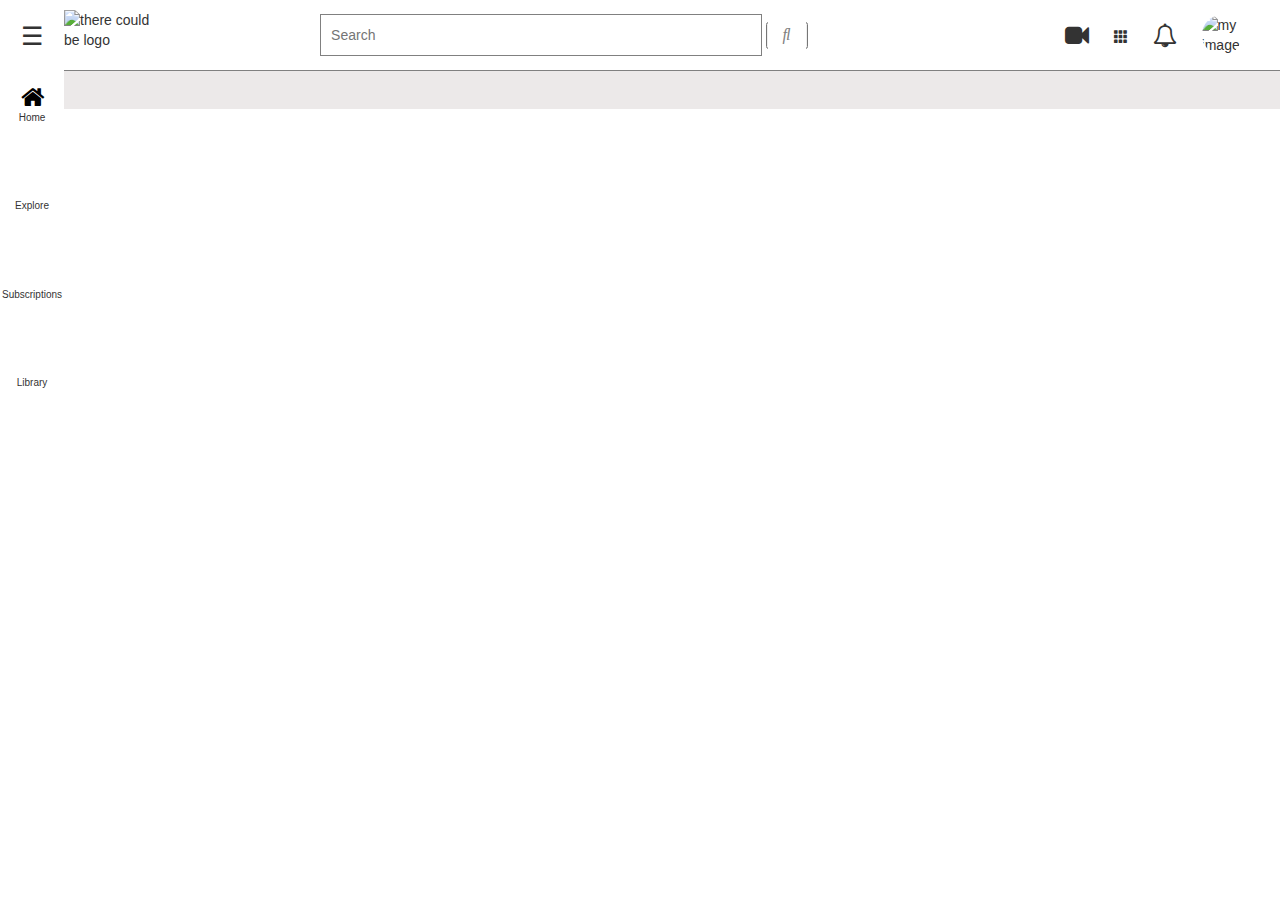
==== searchResult.html @ dc6dfd5a "Add files via upload" ====
<!DOCTYPE html>
<html lang="en">
<head>
    <meta charset="UTF-8">
    <meta http-equiv="X-UA-Compatible" content="IE=edge">
    <meta name="viewport" content="width=device-width, initial-scale=1.0">
    <title>Document</title>
    <link rel="stylesheet" href="https://cdnjs.cloudflare.com/ajax/libs/font-awesome/5.15.2/css/all.min.css" integrity="sha512-HK5fgLBL+xu6dm/Ii3z4xhlSUyZgTT9tuc/hSrtw6uzJOvgRr2a9jyxxT1ely+B+xFAmJKVSTbpM/CuL7qxO8w==" crossorigin="anonymous" />
    <link rel="stylesheet" href="https://cdnjs.cloudflare.com/ajax/libs/font-awesome/4.7.0/css/font-awesome.min.css">
    <link rel="stylesheet" href="https://maxcdn.bootstrapcdn.com/bootstrap/3.3.7/css/bootstrap.min.css">
    <script src="https://ajax.googleapis.com/ajax/libs/jquery/3.2.1/jquery.min.js"></script>
    <script src="https://maxcdn.bootstrapcdn.com/bootstrap/3.3.7/js/bootstrap.min.js"></script>
    <link href="https://fonts.googleapis.com/icon?family=Material+Icons" rel="stylesheet">
    <style>
        * {
            margin:0px;
            padding:0px;
            box-sizing: border-box;
        }
        a {
            text-decoration: none;
            color:black;
        }

        #nav {
            display:flex;
            justify-content: space-between;
            align-items: center;
            padding:5px 3% 5px 5%;
            border-bottom: 1px solid grey;
        }
        .logo-box {
            width:100px;
            height:60px;
            display: flex;
            align-items: center;
            justify-content: space-between;
        }
     
        .logo-box img {
            width:100%;
            height:50px;
        }
        .search-box {
            width:50%;

        }
        .search-box input {
            width:75%;
            padding:10px;
            border:1px solid grey;
        }
        .icon-box {
            width:15%;
            display: flex;
            justify-content: space-between;
            align-items: center;
        }
        .icon-box img {
            width:40px;
            height:40px;
            border-radius: 50%;
        }



        #side-nav {
            position: absolute;
            width:5%;
            /* border:1px solid red; */
            height:100%;
            background-color: white;
            display: flex;
            flex-direction: column;
            align-items: center;
            padding:5px;
        }
        #side-nav p {
            font-size: 10px;
        }
        #side-nav a {
            margin-top: 30px;
        }
        #horiline {
            background-color: white;
            font-size: 25px;
            border:none;
            margin-top: 14px;
        }


        #side-div {
            display:none;
            border: 1px solid rgb(224, 221, 221);
            width:15%;
            position:fixed;
            background-color: white;
            top:70px;
            padding:5px;
            height:100%;
        }
        #side-div a {
            margin:2px 24px;
        }
    

        #videos {
            background-color: #ece9e9;
            width:95%;
            padding:1.5%;
            margin-left: 5%;

        }

        #video-data {
            display: flex;
        }
        </style>
</head>
<body>
    <div id="side-nav">
        
        <button class="w3-button w3-teal w3-xlarge" onclick="dikhaobar()" id="horiline">☰</button>
        <a href="index.html"><i class="fa fa-home" style="font-size: 25px;"></i></a>
        <p>Home</p>
        <a href="#"></a><i style='font-size:24px' class='fab'>&#xf39f;</i></a>
        <p>Explore</p>
       <a href="#"><i style='font-size:24px' class='fas'>&#xf65e;</i></a>
       <p>Subscriptions</p>
       <a href="#"><i style='font-size:24px' class='fas'>&#xf65e;</i></a>
       <p>Library</p>
    </div>
<!-- side div -->

    <div id="side-div">
        <span>
        <a href="index.html"><i class="fa fa-home" style="font-size: 25px;"></i></a>
        <span>Home</span> </span> <br> <br>

        <span>
        <a href="#"><i class="material-icons">&#xe87a;</i></a>
        <span>Explore</span> </span> <br> <br>

        <span>
        <a href="#"><i style='font-size:24px' class='fas'>&#xf65e;</i></a>
        <span>Subscriptions</span> </span><br> 
        <hr>
        
        <span>
            <a href="#"><i class="material-icons">&#xe889;</i></a>
            <span>History</span>
        </span> <br><br>

        <span>
            <a href="#"><i style='font-size:22px' class='far'>&#xf302;</i></a>
            <span>Your videos</span>
        </span><br><br>

        <span>
            <a href="#"><i style='font-size:24px' class='fas'>&#xf2f2;</i></a>
            <span>Watch Later</span>
        </span><br><br>

        <span>
            <a href="#"><i style='font-size:24px' class='far'>&#xf164;</i></a>
            <span>Liked videos</span>
        </span><br><br>

        <span>
            <a href="#"><i style='font-size:24px' class='fas'>&#xf519;</i></a>
            <span>Mix-Adda247</span>
        </span><br>

        <hr>


    </div>

<!-- side div end -->


    <nav id="nav">
        <div class="logo-box">
            
            <img src="https://www.bing.com/th?id=AMMS_61666e9ecf8ab8627d000fd91fee1452&w=188&h=132&c=7&o=6&oif=webp&pid=SANGAM" alt="there could be logo">
            
        </div>
        <div class="search-box">
            <input type="text" placeholder="Search" id="search">
            <a href="#" ><button class="search_btn" onclick="showResult()"><i class="fas fa-search" style="padding:10px 15px;font-size: 16px;background-color: white;color:grey;"></button></i></a>
            <i style='font-size:24px' class='fas'>&#xf130;</i>
        </div>

        <div class="icon-box">
            <i style="font-size:24px" class="fa">&#xf03d;</i>
            <span class="glyphicon">&#xe011;</span>
            <i style="font-size:24px" class="fa">&#xf0a2;</i>
            <img src="C:\Users\Ankit Mishra\Downloads\WhatsApp Image 2021-10-10 at 4.29.25 PM.jpeg" alt="my image">
        </div>
    </nav>

    <div id="videos"></div>
</body>
</html>

<script>

    


let videos = document.getElementById("videos")

async function GetResult(){
    let getvalue = JSON.parse(localStorage.getItem("youtubeinput"))
    let query = getvalue[getvalue.length-1]
    let res = await fetch(`https://youtube.googleapis.com/youtube/v3/search?part=snippet&q=${query}&type=video&key=AIzaSyBAvAB7WoROuCm1VPnuRlz5W0haOhnSY_g&maxResults=20`)
    let data = await res.json()
    appendVideos(data.items)
}
GetResult()
function appendVideos(video_data) {

    videos.innerHTML = null

    video_data.forEach(({ id:{ videoId }, snippet: { title ,description }}) => {

        let main = document.createElement("div")
        main.setAttribute("id" , "video-data")
        
        let div = document.createElement("div")

        div.innerHTML = `<iframe width="100%" height="200" src="https://www.youtube.com/embed/${videoId}" title="YouTube video player" frameborder="0" allow="accelerometer; autoplay; clipboard-write; encrypted-media; gyroscope; picture-in-picture" allowfullscreen></iframe>`
        
        let textdiv = document.createElement("div")

        let name = document.createElement("p")
        name.textContent = title

        let des = document.createElement("p")
        des.textContent = description

        textdiv.append(name,des)

        main.append(div,textdiv)
    
        videos.append(main)
    })
}

function showResult() {
    let search = document.getElementById("search").value

    let store = JSON.parse(localStorage.getItem("youtubeinput"))

    store.push(search)

    localStorage.setItem("youtubeinput" , JSON.stringify(store))
}

function dikhaobar() {

    let side_div = document.getElementById("side-div")

    side_div.style.display = "block"

    let videos = document.getElementById("videos")

    videos.style.width="85%"
    videos.style.marginLeft = "15%"
}

let side_div = document.getElementById("side-div")
side_div.addEventListener("click", hidediv)

function hidediv() {
    side_div.style.display = "none"

    let videos = document.getElementById("videos")


    videos.style.width="95%"
    videos.style.marginLeft = "5%"
}

</script>
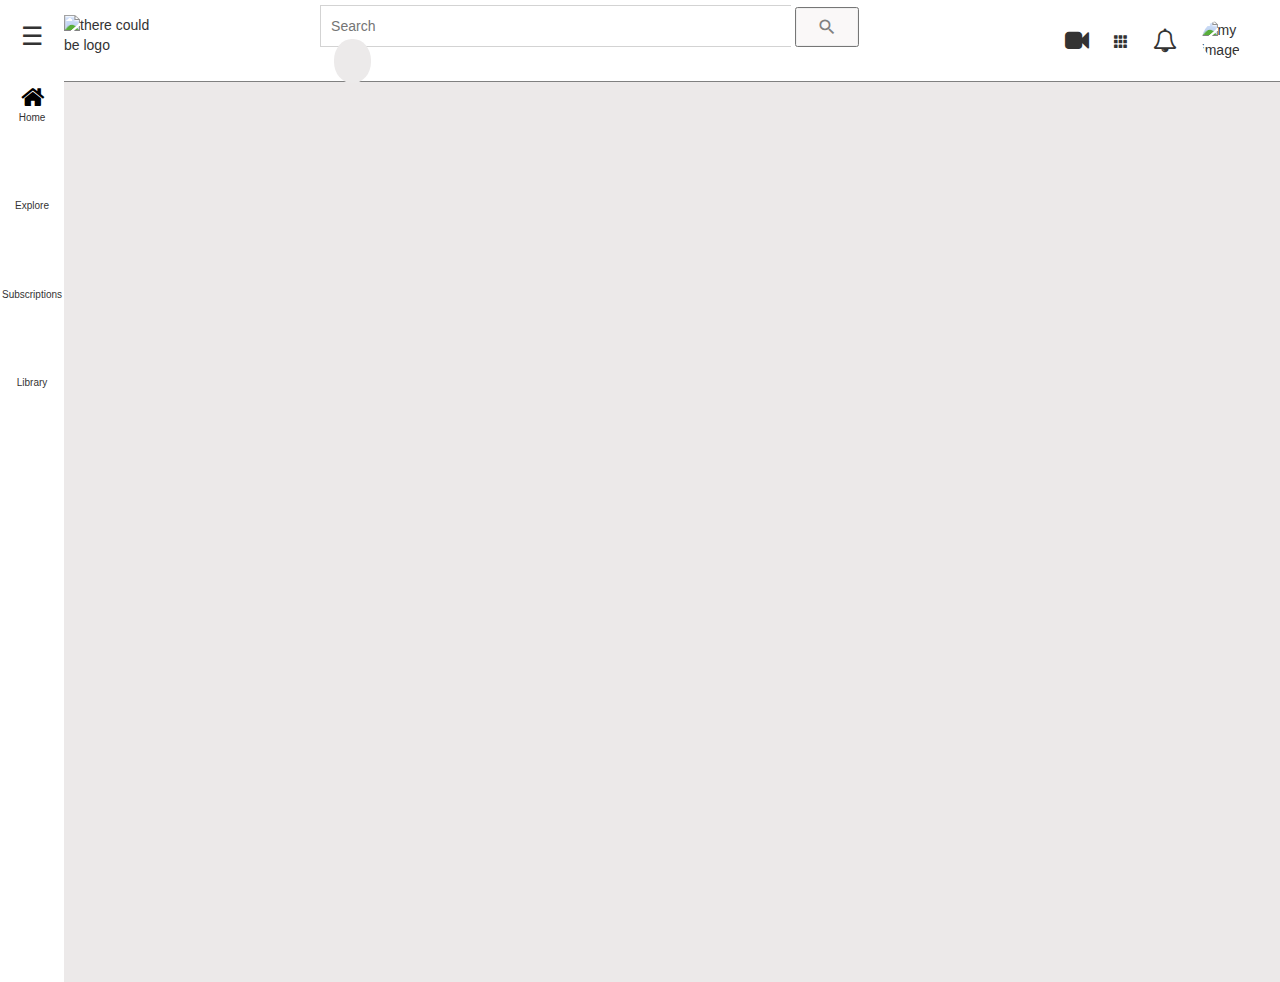
==== commit b930de97: "Add files via upload" ====
--- a/searchResult.html
+++ b/searchResult.html
@@ -4,7 +4,7 @@
     <meta charset="UTF-8">
     <meta http-equiv="X-UA-Compatible" content="IE=edge">
     <meta name="viewport" content="width=device-width, initial-scale=1.0">
-    <title>Document</title>
+    <title>SearchResult-YouTube</title>
     <link rel="stylesheet" href="https://cdnjs.cloudflare.com/ajax/libs/font-awesome/5.15.2/css/all.min.css" integrity="sha512-HK5fgLBL+xu6dm/Ii3z4xhlSUyZgTT9tuc/hSrtw6uzJOvgRr2a9jyxxT1ely+B+xFAmJKVSTbpM/CuL7qxO8w==" crossorigin="anonymous" />
     <link rel="stylesheet" href="https://cdnjs.cloudflare.com/ajax/libs/font-awesome/4.7.0/css/font-awesome.min.css">
     <link rel="stylesheet" href="https://maxcdn.bootstrapcdn.com/bootstrap/3.3.7/css/bootstrap.min.css">
@@ -46,9 +46,11 @@
 
         }
         .search-box input {
-            width:75%;
+            width:80%;
             padding:10px;
             border:1px solid grey;
+            border:0.5px solid lightgray;
+            border-right: none;
         }
         .icon-box {
             width:15%;
@@ -107,13 +109,22 @@
         #videos {
             background-color: #ece9e9;
             width:95%;
-            padding:1.5%;
+            padding:2% 3% 2% 5%;
             margin-left: 5%;
-
-        }
-
+            height: 100vh;
+        }
+        #mike{
+            background-color: #eceaea;
+            margin-left: 14px;
+            padding:11px;
+            border-radius: 48%;
+            vertical-align: center;
+        }
+        
         #video-data {
             display: flex;
+            padding:20px;
+            
         }
         </style>
 </head>
@@ -187,8 +198,8 @@
         </div>
         <div class="search-box">
             <input type="text" placeholder="Search" id="search">
-            <a href="#" ><button class="search_btn" onclick="showResult()"><i class="fas fa-search" style="padding:10px 15px;font-size: 16px;background-color: white;color:grey;"></button></i></a>
-            <i style='font-size:24px' class='fas'>&#xf130;</i>
+            <button class="search_btn" onclick="showResult()" style="margin-left: 0px;"><i class="material-icons" style="width:60px;font-size: 20px;color:grey;margin:0px;padding: 8px;vertical-align:middle;background-color: rgb(250, 248, 248);">&#xe8b6;</i></button>
+            <i style='font-size:20px' class='fas' id="mike">&#xf130;</i>
         </div>
 
         <div class="icon-box">
@@ -213,25 +224,28 @@
 async function GetResult(){
     let getvalue = JSON.parse(localStorage.getItem("youtubeinput"))
     let query = getvalue[getvalue.length-1]
-    let res = await fetch(`https://youtube.googleapis.com/youtube/v3/search?part=snippet&q=${query}&type=video&key=AIzaSyBAvAB7WoROuCm1VPnuRlz5W0haOhnSY_g&maxResults=20`)
+    let res = await fetch(`https://youtube.googleapis.com/youtube/v3/search?part=snippet&q=${query}&type=video&key=AIzaSyCrwp3vBIsFwdzpe3ZirxNViqzTahcvA54&maxResults=1`)
     let data = await res.json()
     appendVideos(data.items)
+
+    localStorage.setItem("youtubeinput" , JSON.stringify(getvalue))
 }
 GetResult()
 function appendVideos(video_data) {
 
     videos.innerHTML = null
 
-    video_data.forEach(({ id:{ videoId }, snippet: { title ,description }}) => {
+    video_data.forEach(function({ id:{ videoId }, snippet: { title ,description }}){
 
         let main = document.createElement("div")
         main.setAttribute("id" , "video-data")
         
         let div = document.createElement("div")
 
-        div.innerHTML = `<iframe width="100%" height="200" src="https://www.youtube.com/embed/${videoId}" title="YouTube video player" frameborder="0" allow="accelerometer; autoplay; clipboard-write; encrypted-media; gyroscope; picture-in-picture" allowfullscreen></iframe>`
+        div.innerHTML = `<iframe width="300" height="170" src="https://www.youtube.com/embed/${videoId}" title="YouTube video player" frameborder="0" allow="accelerometer; autoplay; clipboard-write; encrypted-media; gyroscope; picture-in-picture" allowfullscreen></iframe>`
         
         let textdiv = document.createElement("div")
+        textdiv.style.marginLeft = "20px"
 
         let name = document.createElement("p")
         name.textContent = title
@@ -252,9 +266,54 @@
 
     let store = JSON.parse(localStorage.getItem("youtubeinput"))
 
+    if(search !== "") {
     store.push(search)
+    }
 
     localStorage.setItem("youtubeinput" , JSON.stringify(store))
+
+
+
+
+    async function GetResult(){
+    let getvalue = JSON.parse(localStorage.getItem("youtubeinput"))
+    let query = getvalue[getvalue.length-1]
+    let res = await fetch(`https://youtube.googleapis.com/youtube/v3/search?part=snippet&q=${query}&type=video&key=AIzaSyCrwp3vBIsFwdzpe3ZirxNViqzTahcvA54&maxResults=1`)
+    let data = await res.json()
+    appendVideos(data.items)
+
+    localStorage.setItem("youtubeinput" , JSON.stringify(getvalue))
+}
+GetResult()
+function appendVideos(video_data) {
+
+    videos.innerHTML = null
+
+    video_data.forEach(function({ id:{ videoId }, snippet: { title ,description }}){
+
+        let main = document.createElement("div")
+        main.setAttribute("id" , "video-data")
+        
+        let div = document.createElement("div")
+
+        div.innerHTML = `<iframe width="300" height="170" src="https://www.youtube.com/embed/${videoId}" title="YouTube video player" frameborder="0" allow="accelerometer; autoplay; clipboard-write; encrypted-media; gyroscope; picture-in-picture" allowfullscreen></iframe>`
+        
+        let textdiv = document.createElement("div")
+        textdiv.style.marginLeft = "20px"
+
+        let name = document.createElement("p")
+        name.textContent = title
+
+        let des = document.createElement("p")
+        des.textContent = description
+
+        textdiv.append(name,des)
+
+        main.append(div,textdiv)
+    
+        videos.append(main)
+    })
+}
 }
 
 function dikhaobar() {
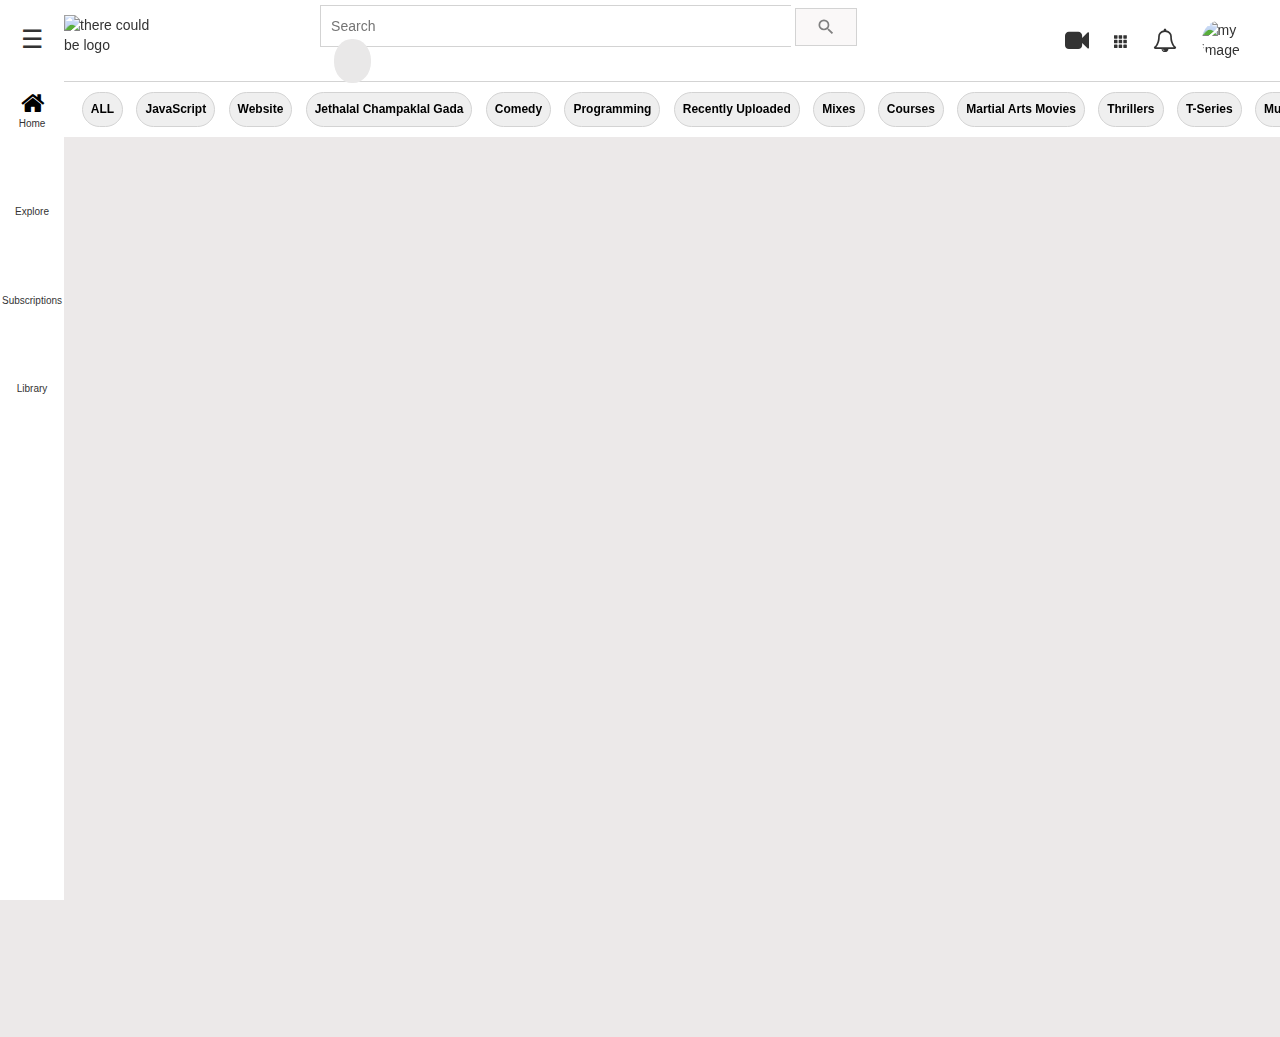
==== commit 27f3b151: "Add files via upload" ====
--- a/searchResult.html
+++ b/searchResult.html
@@ -17,6 +17,10 @@
             padding:0px;
             box-sizing: border-box;
         }
+        body{
+        
+        background-color: #ece9e9;
+    }
         a {
             text-decoration: none;
             color:black;
@@ -27,7 +31,8 @@
             justify-content: space-between;
             align-items: center;
             padding:5px 3% 5px 5%;
-            border-bottom: 1px solid grey;
+            border-bottom: 1px solid lightgray;
+            background-color: white;
         }
         .logo-box {
             width:100px;
@@ -51,6 +56,9 @@
             border:1px solid grey;
             border:0.5px solid lightgray;
             border-right: none;
+        }
+        .search_btn {
+            border:1px solid lightgray
         }
         .icon-box {
             width:15%;
@@ -88,22 +96,78 @@
             font-size: 25px;
             border:none;
             margin-top: 14px;
-        }
+            border-radius: 50%;
+            padding:3px 6px;
+        }
+        #horiline:hover {
+            background-color: lightgray;
+        }
+
+
+
+
+        
+        #link-box {
+            padding:10px 10px 10px 6%;
+            overflow: auto;
+            white-space: nowrap;
+            background-color: white;
+            font-weight: bold;
+            font-size: 12px;
+            scroll-behavior: smooth;
+        }
+        #link-box button {
+            padding:8px;
+            margin:0px 5px;
+            border-radius: 20px;
+            border:1px solid lightgray;
+        }
+        #link-box::-webkit-scrollbar {
+            display:none;
+        }
+        #link-box button:hover {
+            background-color: rgba(0, 0,0, 0.1);
+        }
+        #link-box button.active {
+            background: black;
+            color:white;
+        }
+
+
 
 
         #side-div {
             display:none;
             border: 1px solid rgb(224, 221, 221);
             width:15%;
-            position:fixed;
+            position:absolute;
             background-color: white;
             top:70px;
-            padding:5px;
-            height:100%;
+            height:1600px;
+            
+        }
+        #side-div > span {
+            display:flex;
+            align-items: center;
+            margin:0px;
+            padding: 7px;
+        }
+        #side-div > span:hover {
+            background-color: rgba(0, 0,0, 0.1);
         }
         #side-div a {
-            margin:2px 24px;
-        }
+            margin:1px 24px;
+        }
+        .mysubs_img {
+            width:30px;
+            height:30px;
+            border-radius: 50%;
+        }
+        .subsribed {
+            margin-top: 30px;
+        }
+    
+
     
 
         #videos {
@@ -114,17 +178,31 @@
             height: 100vh;
         }
         #mike{
-            background-color: #eceaea;
+            background-color:rgb(233, 232, 232);
             margin-left: 14px;
             padding:11px;
             border-radius: 48%;
             vertical-align: center;
         }
-        
         #video-data {
             display: flex;
             padding:20px;
             
+        }
+
+        #recentSearch {
+            background-color: white;
+            color:black;
+            border:1px solid grey;
+            position: fixed;
+            width:550px;
+            top:55px;
+            left:24.5%;
+            height:350px;
+            display: none;
+        }
+        #recentSearch > p {
+            margin:20px;
         }
         </style>
 </head>
@@ -146,44 +224,136 @@
     <div id="side-div">
         <span>
         <a href="index.html"><i class="fa fa-home" style="font-size: 25px;"></i></a>
-        <span>Home</span> </span> <br> <br>
+        <span>Home</span> </span>
 
         <span>
         <a href="#"><i class="material-icons">&#xe87a;</i></a>
-        <span>Explore</span> </span> <br> <br>
+        <span>Explore</span> </span> 
 
         <span>
         <a href="#"><i style='font-size:24px' class='fas'>&#xf65e;</i></a>
-        <span>Subscriptions</span> </span><br> 
+        <span>Subscriptions</span> </span>
         <hr>
         
         <span>
             <a href="#"><i class="material-icons">&#xe889;</i></a>
             <span>History</span>
-        </span> <br><br>
+        </span> 
 
         <span>
             <a href="#"><i style='font-size:22px' class='far'>&#xf302;</i></a>
             <span>Your videos</span>
-        </span><br><br>
+        </span>
 
         <span>
             <a href="#"><i style='font-size:24px' class='fas'>&#xf2f2;</i></a>
             <span>Watch Later</span>
-        </span><br><br>
+        </span>
 
         <span>
             <a href="#"><i style='font-size:24px' class='far'>&#xf164;</i></a>
             <span>Liked videos</span>
-        </span><br><br>
+        </span>
 
         <span>
             <a href="#"><i style='font-size:24px' class='fas'>&#xf519;</i></a>
             <span>Mix-Adda247</span>
-        </span><br>
+        </span>
 
         <hr>
 
+        <hr>
+
+        <p style="font-weight: bold;color: grey;margin-left: 25px;">SUBSCRIPTIONS</p>
+
+        <span >
+        <a href="https://www.youtube.com/c/indiatoday" style="text-decoration: none; color:black" class="subsribed">
+            <img src="https://yt3.ggpht.com/ytc/AKedOLSt-tHE1CSHmihgq351JIiXq9-hdITBE4EYNGi2HQ=s88-c-k-c0x00ffffff-no-rj" alt="" class="mysubs_img">
+            <span style="margin-left: 20px;">India Today</span>
+        </a>
+        </span>
+        <span>
+        <a href="https://www.youtube.com/channel/UCk1ABHcE89lH5QAr_ZWd44w" style="text-decoration: none; color:black" class="subsribed">
+            <img src="https://yt3.ggpht.com/72lhThxFlRL7jGzrL3Qr8a5sgbqD-7WLsP6yWVYJhQJgmKj42R8HszsRMX6pncBvtcckZRpqHpo=s88-c-k-c0x00ffffff-no-rj" alt="" class="mysubs_img">
+            <span style="margin-left: 20px;">AKM Ideas</span>
+        </a>
+        </span>
+        <span>
+        <a href="https://www.youtube.com/c/EntrepreneurIndiaTV" style="text-decoration: none; color:black" class="subsribed">
+            <img src="https://yt3.ggpht.com/ytc/AKedOLRQLmhD2GnrvvbAMnEVG_V6cTPCxu_KrV-_B681gQ=s88-c-k-c0x00ffffff-no-rj" alt="" class="mysubs_img">
+            <span style="margin-left: 20px;">Entrepreneur</span>
+        </a>
+        </span>
+        <span>
+        <a href="https://www.youtube.com/c/LetsCrackGATEESEME" style="text-decoration: none; color:black" class="subsribed">
+            <img src="https://yt3.ggpht.com/ytc/AKedOLSt-tHE1CSHmihgq351JIiXq9-hdITBE4EYNGi2HQ=s88-c-k-c0x00ffffff-no-rj" alt="" class="mysubs_img">
+            <span style="margin-left: 20px;">LetsCrack</span>
+        </a>
+        </span>
+        <span>
+        <a href="https://www.youtube.com/c/SwanandKadam" style="text-decoration: none; color:black" class="subsribed">
+            <img src="https://yt3.ggpht.com/ytc/AKedOLRzCMe2SgPRi0ORApBYSHiTLXbv41h-iPFwgLKvW38=s88-c-k-c0x00ffffff-no-rj" alt="" class="mysubs_img">
+            <span style="margin-left: 20px;">Swanand Kadam</span>
+        </a>
+        </span>
+        <span>
+        <a href="https://www.youtube.com/aashiqui2" style="text-decoration: none; color:black" class="subsribed">
+            <img src="https://yt3.ggpht.com/ytc/AKedOLRDP1pDVWDoOU-AIR1vZdgWuEZCwH_4VleCz__65g8=s88-c-k-c0x00ffffff-no-rj" alt="" class="mysubs_img">
+            <span style="margin-left: 20px;">T-Series </span>
+        </a>
+        </span>
+        <hr>
+        <p style="font-weight: bold;color: grey;margin-left: 25px;">MORE FROM YOUTUBE</p>
+        <span>
+            <a href="index.html"><i style="font-size:24px" class="fa">&#xf16a;</i></a>
+            <span>YouTube Premium</span>
+        </span>
+         <span>
+            <a href="/"><i class="material-icons">&#xe54d;</i></a>
+            <span>Movies</span>
+        </span>
+        
+        <span>
+            <a href="/"><i style='font-size:24px' class='fas'>&#xf11b;</i></a>
+            <span>Gaming</span>
+        </span>
+        
+        <span>
+            <a href="/"><i class="material-icons">&#xe639;</i></a>
+            <span>Live</span>
+        </span>
+        
+        <span>
+            <a href="/"><i style='font-size:24px' class='fab'>&#xf396;</i></a>
+                <span>Fashion</span>
+        </span>
+        
+        <span>
+            <a href="/"><i style='font-size:24px' class='far'>&#xf0eb;</i></a>
+            <span>Learning</span>
+        </span>
+        <span>
+            <a href="/"><i style='font-size:24px' class='fas'>&#xf5ab;</i></a>
+            <span>Sports</span>
+        </span>
+         <span>
+            <a href="/"><i class="material-icons">&#xe8b8;</i></a>
+            <span>Setting</span>
+        </span>
+        <span>
+            <a href="/"><i style="font-size:24px" class="fa">&#xf11d;</i></a>
+            <span>Report & History</span>
+        </span>
+        <span>
+            <a href="/"><i class="material-icons">&#xe8fd;</i></a>
+            <span>Send Feedback</span>
+        </span>
+        <hr>
+
+        <p style="margin:5px 10px;color:grey">About Press Copyright Contact us Creators Advertise Developers
+            Terms Privacy Policy & Safety How YouTube worksTest new features <br>
+            © 2021 Google LLC</p>
+        
 
     </div>
 
@@ -197,8 +367,13 @@
             
         </div>
         <div class="search-box">
-            <input type="text" placeholder="Search" id="search">
+            <input type="text" placeholder="Search" id="search" onkeyup="showrecent()">
             <button class="search_btn" onclick="showResult()" style="margin-left: 0px;"><i class="material-icons" style="width:60px;font-size: 20px;color:grey;margin:0px;padding: 8px;vertical-align:middle;background-color: rgb(250, 248, 248);">&#xe8b6;</i></button>
+            
+            <div id="recentSearch">
+
+            </div>
+            
             <i style='font-size:20px' class='fas' id="mike">&#xf130;</i>
         </div>
 
@@ -210,6 +385,31 @@
         </div>
     </nav>
 
+    <div id="link-box">
+        <a href="index.html"><button>ALL</button></a>
+        <a href="/"><button>JavaScript</button></a>
+        <a href="/"><button>Website</button></a>
+        <a href="/"><button>Jethalal Champaklal Gada</button></a>
+        <a href="/"><button>Comedy</button></a>
+        <a href="/"><button>Programming</button></a>
+        <a href="/"><button>Recently Uploaded</button></a>
+        <a href="/"><button>Mixes</button></a>
+        <a href="/"><button>Courses</button></a>
+        <a href="/"><button>Martial Arts Movies</button></a>
+        <a href="/"><button>Thrillers</button></a>
+        <a href="/"><button>T-Series</button></a>
+        <a href="/"><button>Music</button></a>
+        <a href="/"><button>Bollywood Music</button></a>
+        <a href="/"><button>Science Fiction</button></a>
+        <a href="/"><button>General Knowledge</button></a>
+        <a href="/"><button>Live</button></a>
+        <a href="/"><button>MASAI SCHOOL</button></a>
+        <a href="/"><button>News</button></a>
+        <a href="/"><button>IPL</button></a>
+        <a href="/"><button>New to you</button></a>
+    </div>
+
+
     <div id="videos"></div>
 </body>
 </html>
@@ -224,13 +424,13 @@
 async function GetResult(){
     let getvalue = JSON.parse(localStorage.getItem("youtubeinput"))
     let query = getvalue[getvalue.length-1]
-    let res = await fetch(`https://youtube.googleapis.com/youtube/v3/search?part=snippet&q=${query}&type=video&key=AIzaSyCrwp3vBIsFwdzpe3ZirxNViqzTahcvA54&maxResults=1`)
+    let res = await fetch(`https://youtube.googleapis.com/youtube/v3/search?part=snippet&q=${query}&type=video&key=AIzaSyCrwp3vBIsFwdzpe3ZirxNViqzTahcvA54&maxResults=20`)
     let data = await res.json()
     appendVideos(data.items)
 
     localStorage.setItem("youtubeinput" , JSON.stringify(getvalue))
 }
-GetResult()
+//GetResult()
 function appendVideos(video_data) {
 
     videos.innerHTML = null
@@ -278,7 +478,7 @@
     async function GetResult(){
     let getvalue = JSON.parse(localStorage.getItem("youtubeinput"))
     let query = getvalue[getvalue.length-1]
-    let res = await fetch(`https://youtube.googleapis.com/youtube/v3/search?part=snippet&q=${query}&type=video&key=AIzaSyCrwp3vBIsFwdzpe3ZirxNViqzTahcvA54&maxResults=1`)
+    let res = await fetch(`https://youtube.googleapis.com/youtube/v3/search?part=snippet&q=${query}&type=video&key=AIzaSyCrwp3vBIsFwdzpe3ZirxNViqzTahcvA54&maxResults=5`)
     let data = await res.json()
     appendVideos(data.items)
 
@@ -341,4 +541,37 @@
     videos.style.marginLeft = "5%"
 }
 
+
+
+let recent =  document.getElementById("recentSearch")
+
+function showrecent() {
+    recent.style.display = "block"
+   
+   recent.innerHTML = null
+
+   let store = JSON.parse(localStorage.getItem("youtubeinput"))
+ 
+    let p1 = document.createElement("p")
+    p1.textContent = store[store.length-1]
+    let p2 = document.createElement("p")
+    p2.textContent = store[store.length-2]
+    let p3 = document.createElement("p")
+    p3.textContent = store[store.length-3]
+    let p4 = document.createElement("p")
+    p4.textContent = store[store.length-4]
+    let p5 = document.createElement("p")
+    p5.textContent = store[store.length-5]
+
+   recent.append(p1,p2,p3,p4,p5)
+
+   localStorage.setItem("youtubeinput" , JSON.stringify(store))
+}
+
+//let recent =  document.getElementById("recentSearch")
+   recent.addEventListener("click" , hiderecent)
+ function hiderecent() {
+     recent.style.display = "none"
+ }
+
 </script>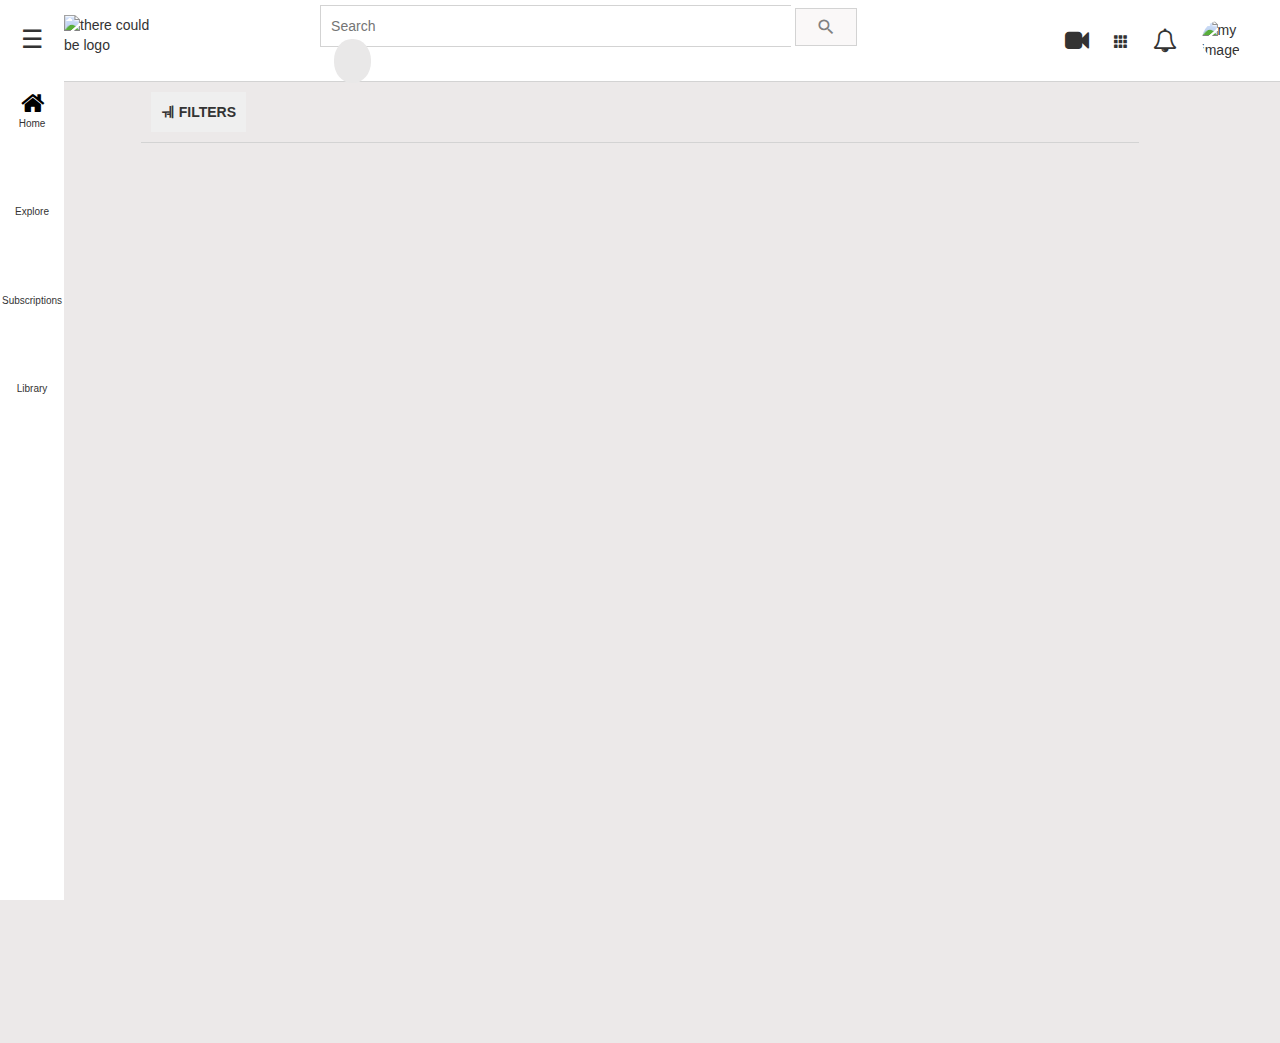
==== commit 997131c4: "Add files via upload" ====
--- a/searchResult.html
+++ b/searchResult.html
@@ -108,30 +108,19 @@
 
         
         #link-box {
-            padding:10px 10px 10px 6%;
-            overflow: auto;
-            white-space: nowrap;
-            background-color: white;
-            font-weight: bold;
-            font-size: 12px;
-            scroll-behavior: smooth;
+            padding:10px 10px 10px 10px;
+            font-weight: 600;
+            border-bottom: 1px solid lightgray;
+            margin:0px 11%;
         }
         #link-box button {
-            padding:8px;
-            margin:0px 5px;
-            border-radius: 20px;
-            border:1px solid lightgray;
-        }
-        #link-box::-webkit-scrollbar {
-            display:none;
+            padding:10px;
+            border:none;
         }
         #link-box button:hover {
             background-color: rgba(0, 0,0, 0.1);
         }
-        #link-box button.active {
-            background: black;
-            color:white;
-        }
+     
 
 
 
@@ -385,31 +374,13 @@
         </div>
     </nav>
 
+    <!-- filter -->
+
     <div id="link-box">
-        <a href="index.html"><button>ALL</button></a>
-        <a href="/"><button>JavaScript</button></a>
-        <a href="/"><button>Website</button></a>
-        <a href="/"><button>Jethalal Champaklal Gada</button></a>
-        <a href="/"><button>Comedy</button></a>
-        <a href="/"><button>Programming</button></a>
-        <a href="/"><button>Recently Uploaded</button></a>
-        <a href="/"><button>Mixes</button></a>
-        <a href="/"><button>Courses</button></a>
-        <a href="/"><button>Martial Arts Movies</button></a>
-        <a href="/"><button>Thrillers</button></a>
-        <a href="/"><button>T-Series</button></a>
-        <a href="/"><button>Music</button></a>
-        <a href="/"><button>Bollywood Music</button></a>
-        <a href="/"><button>Science Fiction</button></a>
-        <a href="/"><button>General Knowledge</button></a>
-        <a href="/"><button>Live</button></a>
-        <a href="/"><button>MASAI SCHOOL</button></a>
-        <a href="/"><button>News</button></a>
-        <a href="/"><button>IPL</button></a>
-        <a href="/"><button>New to you</button></a>
+        <button>ㅞ FILTERS</button>
     </div>
-
-
+<!-- 
+filter -->
     <div id="videos"></div>
 </body>
 </html>
@@ -424,13 +395,13 @@
 async function GetResult(){
     let getvalue = JSON.parse(localStorage.getItem("youtubeinput"))
     let query = getvalue[getvalue.length-1]
-    let res = await fetch(`https://youtube.googleapis.com/youtube/v3/search?part=snippet&q=${query}&type=video&key=AIzaSyCrwp3vBIsFwdzpe3ZirxNViqzTahcvA54&maxResults=20`)
+    let res = await fetch(`https://youtube.googleapis.com/youtube/v3/search?part=snippet&q=${query}&type=video&key=AIzaSyCrwp3vBIsFwdzpe3ZirxNViqzTahcvA54&maxResults=10`)
     let data = await res.json()
     appendVideos(data.items)
 
     localStorage.setItem("youtubeinput" , JSON.stringify(getvalue))
 }
-//GetResult()
+GetResult()
 function appendVideos(video_data) {
 
     videos.innerHTML = null
@@ -478,7 +449,7 @@
     async function GetResult(){
     let getvalue = JSON.parse(localStorage.getItem("youtubeinput"))
     let query = getvalue[getvalue.length-1]
-    let res = await fetch(`https://youtube.googleapis.com/youtube/v3/search?part=snippet&q=${query}&type=video&key=AIzaSyCrwp3vBIsFwdzpe3ZirxNViqzTahcvA54&maxResults=5`)
+    let res = await fetch(`https://youtube.googleapis.com/youtube/v3/search?part=snippet&q=${query}&type=video&key=AIzaSyCrwp3vBIsFwdzpe3ZirxNViqzTahcvA54&maxResults=10`)
     let data = await res.json()
     appendVideos(data.items)
 
